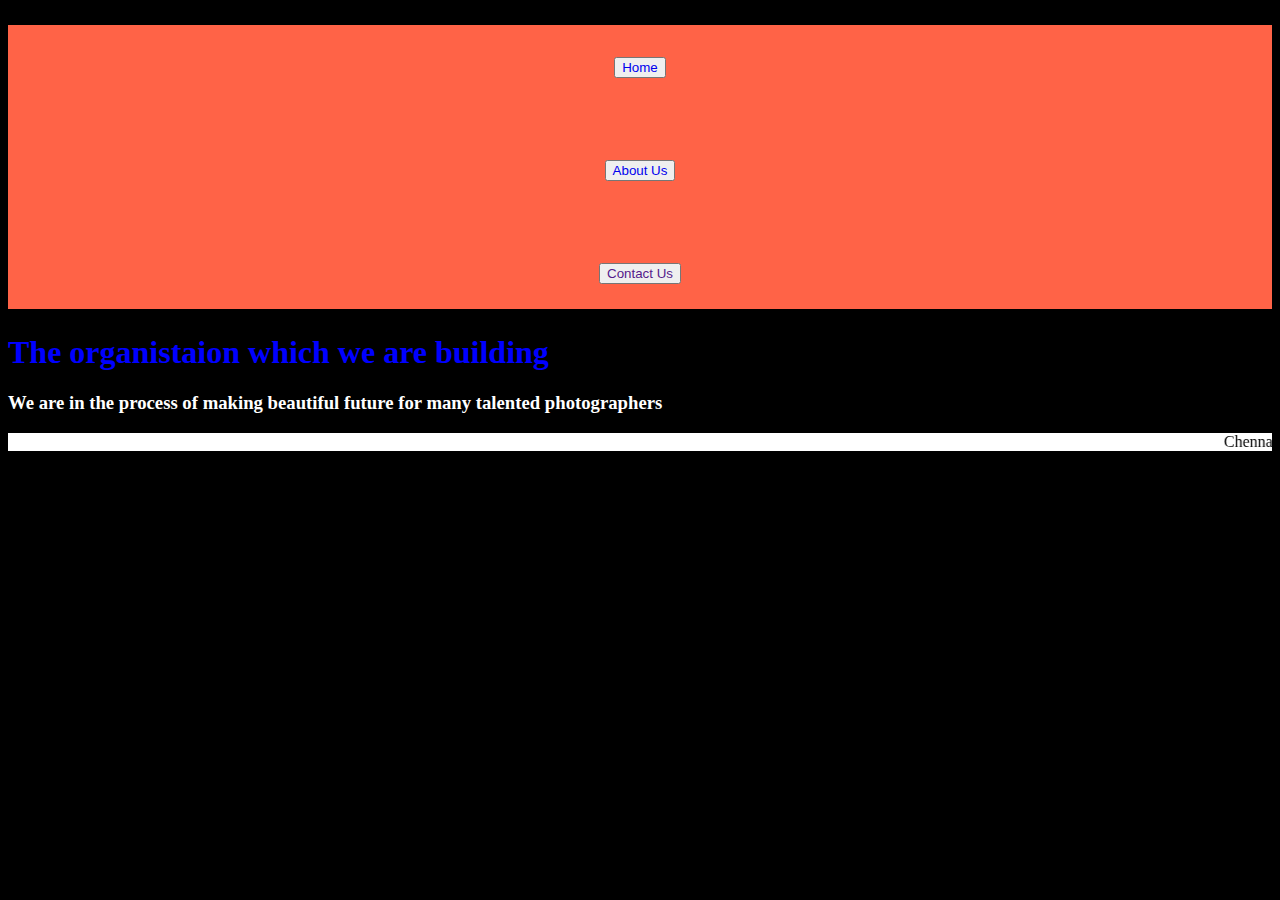
==== About.html @ 110b4b0c "Add files via upload" ====
<!doctype html>
<html>
<head>
	<title> About page </title>
</head>
<style>
	.navi{
	background-color:tomato;
	list-style-type:none;
	text-decoration-line:none;
	text-align:center;
	margin:0;
	padding:0;
	}
.navi p{
	display: block;
	font-size:25px;
	padding:25px;
}

body{
	background-color: black;
}
</style>
<body>
		<ul class="navi">
		<p><button><a href="E:\suriya\0017\first_website\index.html" target="_blank"style="text-decoration: none;">Home</a></button></p>
		<p><button
			><a href="E:\suriya\0017\first_website\About.html"style="text-decoration: none;">About Us</a></button></p>
		<p><button><a href=""style="text-decoration: none;">Contact Us</a></button></p>
	</ul>
	<h1 style ="color: blue;"> The organistaion which we are building </h1>
<h3 style="color: white;"> We are in the process of making beautiful future for many talented photographers</h3>
<marquee style="background-color: white; color
:black;"> Chennai express
</marquee>
</body>
</html>
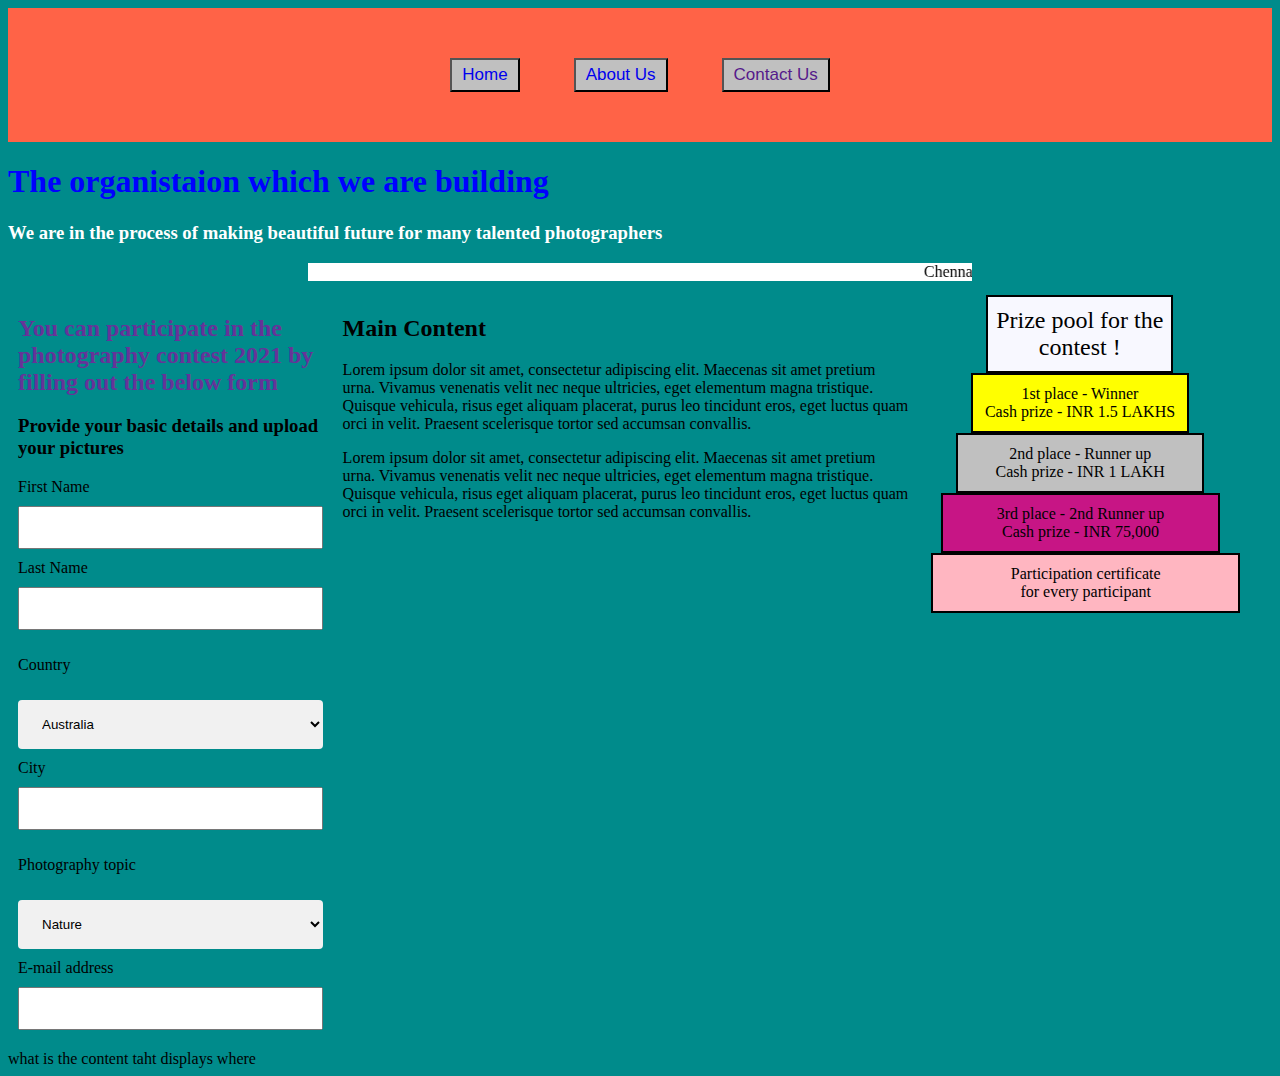
==== commit 33dbd679: "Update About.html" ====
--- a/About.html
+++ b/About.html
@@ -6,33 +6,193 @@
 <style>
 	.navi{
 	background-color:tomato;
-	list-style-type:none;
 	text-decoration-line:none;
 	text-align:center;
 	margin:0;
 	padding:0;
 	}
 .navi p{
-	display: block;
+	display: inline-block;
 	font-size:25px;
 	padding:25px;
 }
 
 body{
-	background-color: black;
+	background-color: darkcyan;
+}
+input[type=text] {
+  width: 100%;
+  padding: 12px 20px;
+  margin: 10px 0px;
+  box-sizing: border-box;
+}
+select {
+  width: 100%;
+  padding: 16px 20px;
+  margin: 10px 0px;
+  border: none;
+  border-radius: 4px;
+  background-color: #f1f1f1;
+}
+button {
+    background-color: silver;
+    padding: 5px 10px 5px 10px;
+}
+
+.prizepool{
+  width: 60%;
+  margin-left: 55px;
+  background-color: ghostwhite;
+  padding: 10px 0px 10px 0px;
+  text-align: center;
+  font-family: cursive;
+  border: 2px solid black;
+}
+.winners{
+  width: 70%;
+  margin-left: 40px;
+  background-color: yellow;
+  padding: 10px 0px 10px 0px;
+  text-align: center;
+  font-family: cursive;
+  border: 2px solid black;
+}
+.runners{
+    width: 80%;
+      margin-left: 25px;
+  background-color: silver;
+  padding: 10px 0px 10px 0px;
+  text-align: center;
+  font-family: cursive;
+  border: 2px solid black;
+}
+.secondrunnerup{
+    width: 90%;
+      margin-left: 10px;
+  background-color: mediumvioletred;
+  padding: 10px 0px 10px 0px;
+  text-align: center;
+  font-family: cursive;
+  border: 2px solid black;
+}
+.participants{
+    width: 100%;
+  background-color: lightpink;
+  padding: 10px 0px 10px 0px;
+  text-align: center;
+  font-family: cursive;
+  border: 2px solid black;
+}
+
+.column {
+  float: left;
+  padding: 10px;
+}
+.column.side {
+  width: 24.1%;
+}
+
+/* Middle column */
+.column.middle {
+  width: 45%;
+}
+
+/* Clear floats after the columns */
+.row:after {
+  content: "what is the content taht displays where";
+  display: table;
+  clear: both;
 }
 </style>
 <body>
 		<ul class="navi">
-		<p><button><a href="E:\suriya\0017\first_website\index.html" target="_blank"style="text-decoration: none;">Home</a></button></p>
+		<p><button><a href="E:\suriya\0017\first_website\index.html" target="_blank"style="text-decoration: none; font-size: 17px;">Home</a></button></p>
 		<p><button
-			><a href="E:\suriya\0017\first_website\About.html"style="text-decoration: none;">About Us</a></button></p>
-		<p><button><a href=""style="text-decoration: none;">Contact Us</a></button></p>
+			><a href="E:\suriya\0017\first_website\About.html"style="text-decoration: none; font-size: 17px;">About Us</a></button></p>
+		<p><button><a href=""style="text-decoration: none; font-size: 17px;">Contact Us</a></button></p>
 	</ul>
 	<h1 style ="color: blue;"> The organistaion which we are building </h1>
 <h3 style="color: white;"> We are in the process of making beautiful future for many talented photographers</h3>
 <marquee style="background-color: white; color
-:black;"> Chennai express
+:black; margin-right: 300px; margin-left: 300px;"> Chennai express
 </marquee>
+
+<div class="row">
+  <div class="column side">
+
+    <h2 style="color: rebeccapurple;" >You can participate in the photography contest 2021 by filling out the below form</h2>
+    <h3 >Provide your basic details and upload your pictures</h3>
+
+    <form>
+
+      <label for="fname" >First Name</label>
+      <input type="text" id="fname" name="fname">
+      <label for="lname" >Last Name</label>
+      <input type="text" id="lname" name="lname">
+      <p > Country</p>
+        <select id="country" name="country"> Country
+      <option value="au">Australia</option>
+      <option value="ca">Canada</option>
+      <option value="usa">USA</option>
+      <option value="ind">India</option>
+      <option value="pak">Pakistan</option>
+      <option value="uk">Uinited kingdom</option>
+      <option value="fr">France</option>
+      </select>
+
+  <label for="City" >City</label>
+  <input type="text" id="City" name="City">
+  <p > Photography topic</p>
+      <select id="Topic" name="Topic">
+  <option value="na">Nature</option>
+  <option value="B&W">Black and white</option>
+  <option value="An">Animals</option>
+  <option value="pl">People</option>
+  <option value="Sty">Society</option>
+  <option value="Fd">Food</option>
+  <option value="Ar">Aerial</option>
+  <option value="str">Street photography</option>
+  <option value="Ab">Abstract</option>
+  <option value="Ns">Night sky</option>
+  <option value="Oc">Open category</option>
+</select>
+  <label for="Email" > E-mail address</label>
+  <input type="text" id="Email" name="Email">
+</form>
+</div>
+
+  <div class="column middle">
+    <h2>Main Content</h2>
+    <p>Lorem ipsum dolor sit amet, consectetur adipiscing elit. Maecenas sit amet pretium urna. Vivamus venenatis velit nec neque ultricies, eget elementum magna tristique. Quisque vehicula, risus eget aliquam placerat, purus leo tincidunt eros, eget luctus quam orci in velit. Praesent scelerisque tortor sed accumsan convallis.</p>
+    <p>Lorem ipsum dolor sit amet, consectetur adipiscing elit. Maecenas sit amet pretium urna. Vivamus venenatis velit nec neque ultricies, eget elementum magna tristique. Quisque vehicula, risus eget aliquam placerat, purus leo tincidunt eros, eget luctus quam orci in velit. Praesent scelerisque tortor sed accumsan convallis.</p>
+  </div>
+<div class="column side">
+    <div class ="prizepool" style="font-size:24px">Prize pool for the contest !</div>
+    <div class="winners">
+    1st place - Winner
+    <br>
+    Cash prize - INR 1.5 LAKHS 
+  </div>
+  
+  <div class="runners">
+    2nd place - Runner up
+    <br>
+    Cash prize - INR 1 LAKH
+  </div>
+  
+<div class="secondrunnerup">
+  3rd place - 2nd Runner up
+  <br>
+    Cash prize - INR 75,000 
+</div>
+
+<div class="participants">
+  Participation certificate 
+  <br>
+  for every participant
+</div>
+</div>
+
 </body>
 </html>
+
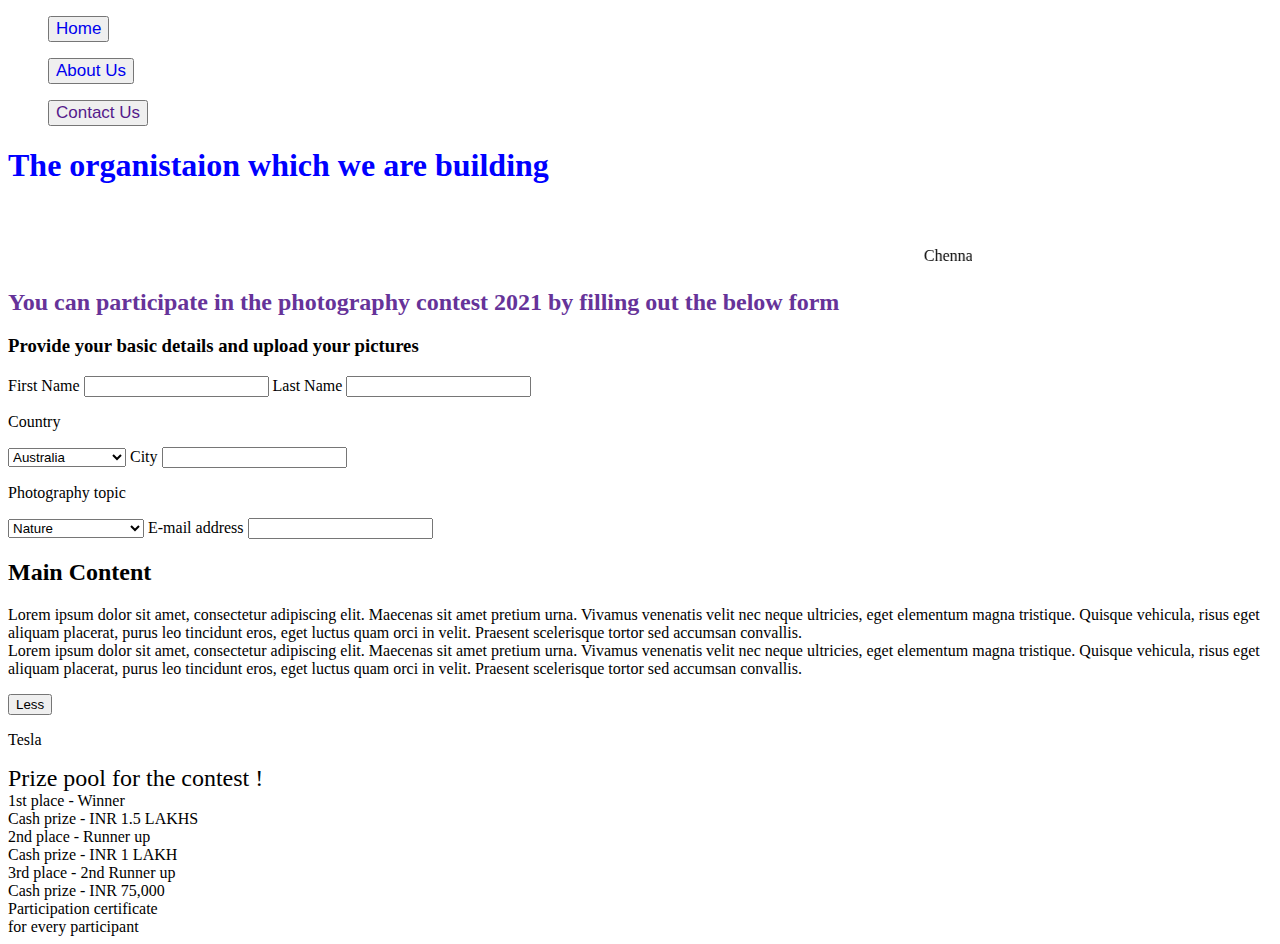
==== commit 41f3b454: "Update About.html" ====
--- a/About.html
+++ b/About.html
@@ -2,107 +2,10 @@
 <html>
 <head>
 	<title> About page </title>
+  <link rel="stylesheet" type="text/css" href="aboutstyle.css">
 </head>
 <style>
-	.navi{
-	background-color:tomato;
-	text-decoration-line:none;
-	text-align:center;
-	margin:0;
-	padding:0;
-	}
-.navi p{
-	display: inline-block;
-	font-size:25px;
-	padding:25px;
-}
-
-body{
-	background-color: darkcyan;
-}
-input[type=text] {
-  width: 100%;
-  padding: 12px 20px;
-  margin: 10px 0px;
-  box-sizing: border-box;
-}
-select {
-  width: 100%;
-  padding: 16px 20px;
-  margin: 10px 0px;
-  border: none;
-  border-radius: 4px;
-  background-color: #f1f1f1;
-}
-button {
-    background-color: silver;
-    padding: 5px 10px 5px 10px;
-}
-
-.prizepool{
-  width: 60%;
-  margin-left: 55px;
-  background-color: ghostwhite;
-  padding: 10px 0px 10px 0px;
-  text-align: center;
-  font-family: cursive;
-  border: 2px solid black;
-}
-.winners{
-  width: 70%;
-  margin-left: 40px;
-  background-color: yellow;
-  padding: 10px 0px 10px 0px;
-  text-align: center;
-  font-family: cursive;
-  border: 2px solid black;
-}
-.runners{
-    width: 80%;
-      margin-left: 25px;
-  background-color: silver;
-  padding: 10px 0px 10px 0px;
-  text-align: center;
-  font-family: cursive;
-  border: 2px solid black;
-}
-.secondrunnerup{
-    width: 90%;
-      margin-left: 10px;
-  background-color: mediumvioletred;
-  padding: 10px 0px 10px 0px;
-  text-align: center;
-  font-family: cursive;
-  border: 2px solid black;
-}
-.participants{
-    width: 100%;
-  background-color: lightpink;
-  padding: 10px 0px 10px 0px;
-  text-align: center;
-  font-family: cursive;
-  border: 2px solid black;
-}
-
-.column {
-  float: left;
-  padding: 10px;
-}
-.column.side {
-  width: 24.1%;
-}
-
-/* Middle column */
-.column.middle {
-  width: 45%;
-}
-
-/* Clear floats after the columns */
-.row:after {
-  content: "what is the content taht displays where";
-  display: table;
-  clear: both;
-}
+	
 </style>
 <body>
 		<ul class="navi">
@@ -163,9 +66,21 @@
 
   <div class="column middle">
     <h2>Main Content</h2>
-    <p>Lorem ipsum dolor sit amet, consectetur adipiscing elit. Maecenas sit amet pretium urna. Vivamus venenatis velit nec neque ultricies, eget elementum magna tristique. Quisque vehicula, risus eget aliquam placerat, purus leo tincidunt eros, eget luctus quam orci in velit. Praesent scelerisque tortor sed accumsan convallis.</p>
-    <p>Lorem ipsum dolor sit amet, consectetur adipiscing elit. Maecenas sit amet pretium urna. Vivamus venenatis velit nec neque ultricies, eget elementum magna tristique. Quisque vehicula, risus eget aliquam placerat, purus leo tincidunt eros, eget luctus quam orci in velit. Praesent scelerisque tortor sed accumsan convallis.</p>
+    <script>
+      function myFunction(){
+        document.getElementById("zemo").innerHTML = "It's gone.";
+      }
+
+    </script>
+    <p id="zemo"> Lorem ipsum dolor sit amet, consectetur adipiscing elit. Maecenas sit amet pretium urna. Vivamus venenatis velit nec neque ultricies, eget elementum magna tristique. Quisque vehicula, risus eget aliquam placerat, purus leo tincidunt eros, eget luctus quam orci in velit. Praesent scelerisque tortor sed accumsan convallis.<br>
+      Lorem ipsum dolor sit amet, consectetur adipiscing elit. Maecenas sit amet pretium urna. Vivamus venenatis velit nec neque ultricies, eget elementum magna tristique. Quisque vehicula, risus eget aliquam placerat, purus leo tincidunt eros, eget luctus quam orci in velit. Praesent scelerisque tortor sed accumsan convallis.</p>
+      <button type="button" onclick="myFunction()">Less</button>
   </div>
+    <p id="demo"></p>
+  <script >
+  var carName = "Tesla";
+  document.getElementById("demo").innerHTML = carName;
+</script>
 <div class="column side">
     <div class ="prizepool" style="font-size:24px">Prize pool for the contest !</div>
     <div class="winners">
@@ -193,6 +108,8 @@
 </div>
 </div>
 
+
 </body>
 </html>
 
+
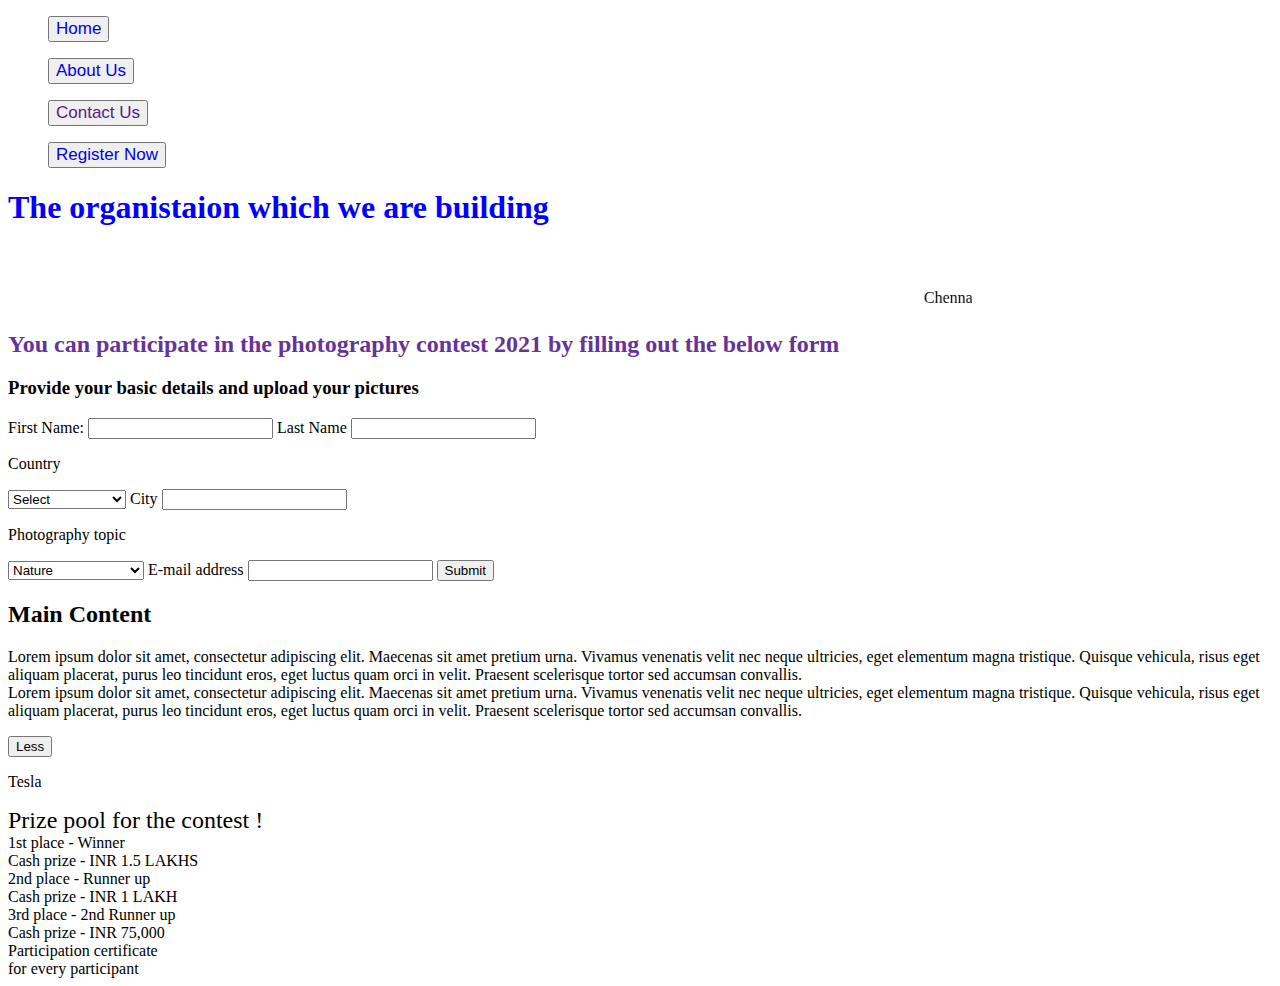
==== commit 0452a389: "Update About.html" ====
--- a/About.html
+++ b/About.html
@@ -3,16 +3,19 @@
 <head>
 	<title> About page </title>
   <link rel="stylesheet" type="text/css" href="aboutstyle.css">
+<meta name="viewport" content="width=device-width,initial-scale=1,maximum-scale=1,user-scalable=no">
+<meta http-equiv="X-UA-Compatible" content="IE=edge,chrome=1">
+<meta name="HandheldFriendly" content="true">
 </head>
-<style>
-	
-</style>
+
 <body>
 		<ul class="navi">
 		<p><button><a href="E:\suriya\0017\first_website\index.html" target="_blank"style="text-decoration: none; font-size: 17px;">Home</a></button></p>
 		<p><button
 			><a href="E:\suriya\0017\first_website\About.html"style="text-decoration: none; font-size: 17px;">About Us</a></button></p>
 		<p><button><a href=""style="text-decoration: none; font-size: 17px;">Contact Us</a></button></p>
+    <p><button><a href="E:\suriya\0017\first_website\login_page.html" target="_blank"style="text-decoration: none; font-size: 17px;">Register Now</a></button></p>
+
 	</ul>
 	<h1 style ="color: blue;"> The organistaion which we are building </h1>
 <h3 style="color: white;"> We are in the process of making beautiful future for many talented photographers</h3>
@@ -26,14 +29,14 @@
     <h2 style="color: rebeccapurple;" >You can participate in the photography contest 2021 by filling out the below form</h2>
     <h3 >Provide your basic details and upload your pictures</h3>
 
-    <form>
+    <form action="/action_page.php" method="post">
+     First Name: <input type="text" name="fname" required="fname">
 
-      <label for="fname" >First Name</label>
-      <input type="text" id="fname" name="fname">
       <label for="lname" >Last Name</label>
-      <input type="text" id="lname" name="lname">
+      <input type="text" id="lname" name="lname" required>
       <p > Country</p>
-        <select id="country" name="country"> Country
+        <select id="country" name="country" required> Country
+        <option value="St">Select</option>
       <option value="au">Australia</option>
       <option value="ca">Canada</option>
       <option value="usa">USA</option>
@@ -44,7 +47,7 @@
       </select>
 
   <label for="City" >City</label>
-  <input type="text" id="City" name="City">
+  <input type="text" id="City" name="City" required>
   <p > Photography topic</p>
       <select id="Topic" name="Topic">
   <option value="na">Nature</option>
@@ -60,7 +63,8 @@
   <option value="Oc">Open category</option>
 </select>
   <label for="Email" > E-mail address</label>
-  <input type="text" id="Email" name="Email">
+  <input type="text" id="Email" name="Email" required>
+    <input type="submit" value="Submit">
 </form>
 </div>
 
@@ -113,3 +117,4 @@
 </html>
 
 
+
